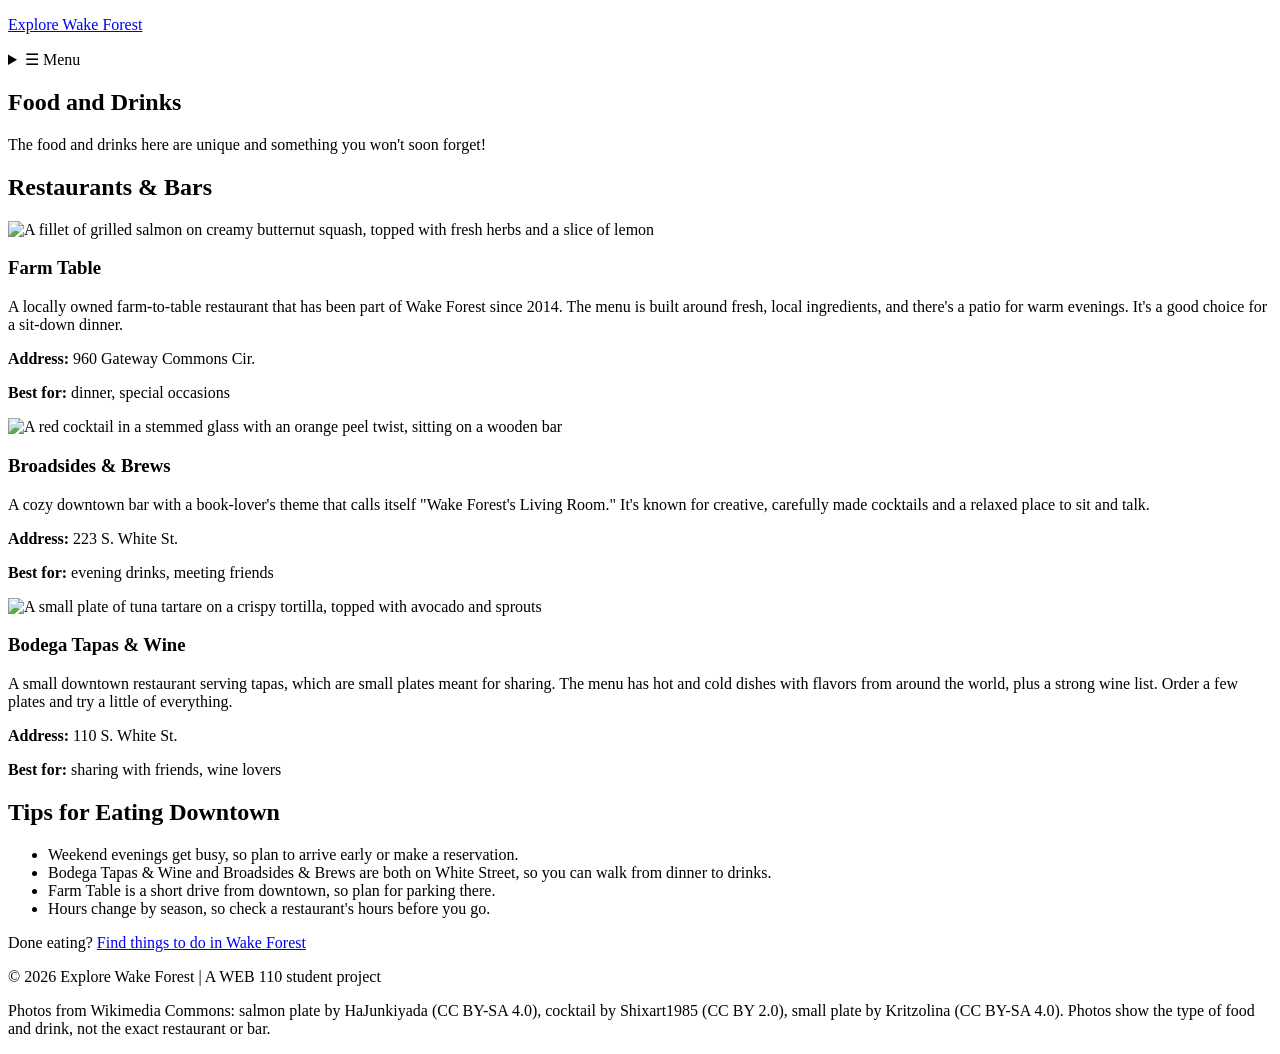
==== Food&Drinks.html @ ac104161 "Revamp Food and Drinks page with new content Updated the Food and Drinks page with a new layout, add" ====
<!DOCTYPE html>
<html lang="en">

<head>
  <!-- Head -->
  <meta charset="UTF-8">

  <meta name="viewport" content="width=device-width, initial-scale=1.0">
  <meta name="description" content="Where to eat and drink in Wake Forest, NC: farm-to-table dining, tapas, and cocktails.">
  <title>Food &amp; Drinks | Explore Wake Forest, NC</title>
  <link rel="stylesheet" href="css/styles.css">
</head>

<body>

  <!-- Header + Hamburger Menu -->
  <header class="site-header">
    <p class="site-name">
      <a href="index.html">Explore Wake Forest</a>
    </p>

    <nav aria-label="Main menu">
      <details class="menu">
        <summary>☰ Menu</summary>
        <ul class="menu-links">
          <li><a href="index.html">Home</a></li>
          <li><a href="Food&amp;Drinks.html" aria-current="page">Food &amp; Drinks</a></li>
          <li><a href="ThingsToDo.html">Things to Do</a></li>
        </ul>
      </details>
    </nav>
  </header>

  <!-- Main Content -->
  <main>

    <!-- Page Intro -->
    <section class="page-intro">
      <h1>Food and Drinks</h1>
      <p>The food and drinks here are unique and something you won't soon forget!</p>
    </section>

    <!-- Restaurants & Bars -->
    <section class="content-section">
      <h2>Restaurants &amp; Bars</h2>

      <div class="card-group">

        <article class="card">
          <img
            src="images/farm-table-plate.jpg"
            alt="A fillet of grilled salmon on creamy butternut squash, topped with fresh herbs and a slice of lemon"
            class="card-image">
          <div class="card-body">
            <h3>Farm Table</h3>
            <p>
              A locally owned farm-to-table restaurant that has been
              part of Wake Forest since 2014. The menu is built around
              fresh, local ingredients, and there's a patio for warm
              evenings. It's a good choice for a sit-down dinner.
            </p>
            <p class="card-detail"><strong>Address:</strong> 960 Gateway Commons Cir.</p>
            <p class="card-detail"><strong>Best for:</strong> dinner, special occasions</p>
          </div>
        </article>

        <article class="card">
          <img
            src="images/cocktail.jpg"
            alt="A red cocktail in a stemmed glass with an orange peel twist, sitting on a wooden bar"
            class="card-image">
          <div class="card-body">
            <h3>Broadsides &amp; Brews</h3>
            <p>
              A cozy downtown bar with a book-lover's theme that calls
              itself "Wake Forest's Living Room." It's known for
              creative, carefully made cocktails and a relaxed place
              to sit and talk.
            </p>
            <p class="card-detail"><strong>Address:</strong> 223 S. White St.</p>
            <p class="card-detail"><strong>Best for:</strong> evening drinks, meeting friends</p>
          </div>
        </article>

        <article class="card">
          <img
            src="images/small-plates.jpg"
            alt="A small plate of tuna tartare on a crispy tortilla, topped with avocado and sprouts"
            class="card-image">
          <div class="card-body">
            <h3>Bodega Tapas &amp; Wine</h3>
            <p>
              A small downtown restaurant serving tapas, which are
              small plates meant for sharing. The menu has hot and
              cold dishes with flavors from around the world, plus a
              strong wine list. Order a few plates and try a little of
              everything.
            </p>
            <p class="card-detail"><strong>Address:</strong> 110 S. White St.</p>
            <p class="card-detail"><strong>Best for:</strong> sharing with friends, wine lovers</p>
          </div>
        </article>

      </div>
    </section>

    <!-- Tips -->
    <section class="content-section">
      <h2>Tips for Eating Downtown</h2>
      <ul class="fact-list">
        <li>Weekend evenings get busy, so plan to arrive early or make a reservation.</li>
        <li>Bodega Tapas &amp; Wine and Broadsides &amp; Brews are both on White Street, so you can walk from dinner to drinks.</li>
        <li>Farm Table is a short drive from downtown, so plan for parking there.</li>
        <li>Hours change by season, so check a restaurant's hours before you go.</li>
      </ul>
    </section>

    <!-- Link to the other main page -->
    <p class="next-page">
      Done eating? <a href="ThingsToDo.html">Find things to do in Wake Forest</a>
    </p>

  </main>

  <!-- Footer + Photo Credits -->
  <footer class="site-footer">
    <p>&copy; 2026 Explore Wake Forest | A WEB 110 student project</p>
    <p class="photo-credits">
      Photos from Wikimedia Commons:
      salmon plate by HaJunkiyada (CC BY-SA 4.0),
      cocktail by Shixart1985 (CC BY 2.0),
      small plate by Kritzolina (CC BY-SA 4.0).
      Photos show the type of food and drink, not the exact restaurant or bar.
    </p>
  </footer>

</body>
</html>
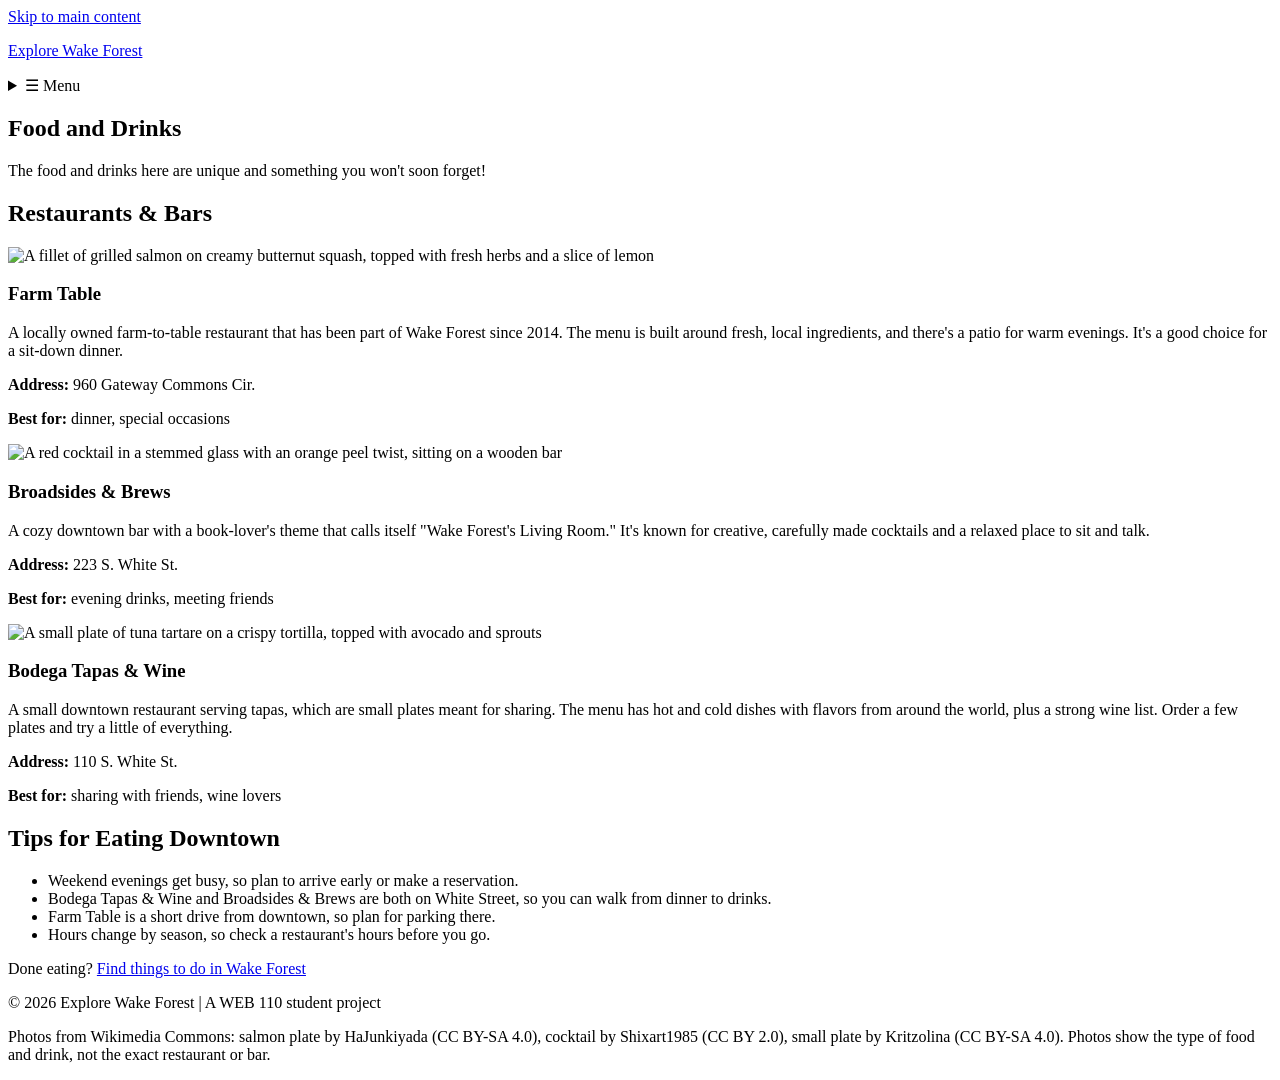
==== commit 966be38e: "Enhance accessibility with skip link and main ID Added skip link for accessibility and updated main " ====
--- a/Food&Drinks.html
+++ b/Food&Drinks.html
@@ -8,10 +8,18 @@
   <meta name="viewport" content="width=device-width, initial-scale=1.0">
   <meta name="description" content="Where to eat and drink in Wake Forest, NC: farm-to-table dining, tapas, and cocktails.">
   <title>Food &amp; Drinks | Explore Wake Forest, NC</title>
+
+  <link rel="preconnect" href="https://fonts.googleapis.com">
+  <link rel="preconnect" href="https://fonts.gstatic.com" crossorigin>
+  <link rel="stylesheet" href="https://fonts.googleapis.com/css2?family=Lora:wght@600;700&family=Source+Sans+3:wght@400;700&display=swap">
+
   <link rel="stylesheet" href="css/styles.css">
 </head>
 
 <body>
+
+  <!-- Skip Link -->
+  <a href="#main-content" class="skip-link">Skip to main content</a>
 
   <!-- Header + Hamburger Menu -->
   <header class="site-header">
@@ -32,7 +40,7 @@
   </header>
 
   <!-- Main Content -->
-  <main>
+  <main id="main-content">
 
     <!-- Page Intro -->
     <section class="page-intro">
@@ -46,7 +54,7 @@
 
       <div class="card-group">
 
-        <article class="card">
+        <article class="card" id="farm-table">
           <img
             src="images/farm-table-plate.jpg"
             alt="A fillet of grilled salmon on creamy butternut squash, topped with fresh herbs and a slice of lemon"
@@ -64,7 +72,7 @@
           </div>
         </article>
 
-        <article class="card">
+        <article class="card" id="broadsides-brews">
           <img
             src="images/cocktail.jpg"
             alt="A red cocktail in a stemmed glass with an orange peel twist, sitting on a wooden bar"
@@ -82,7 +90,7 @@
           </div>
         </article>
 
-        <article class="card">
+        <article class="card" id="bodega">
           <img
             src="images/small-plates.jpg"
             alt="A small plate of tuna tartare on a crispy tortilla, topped with avocado and sprouts"
